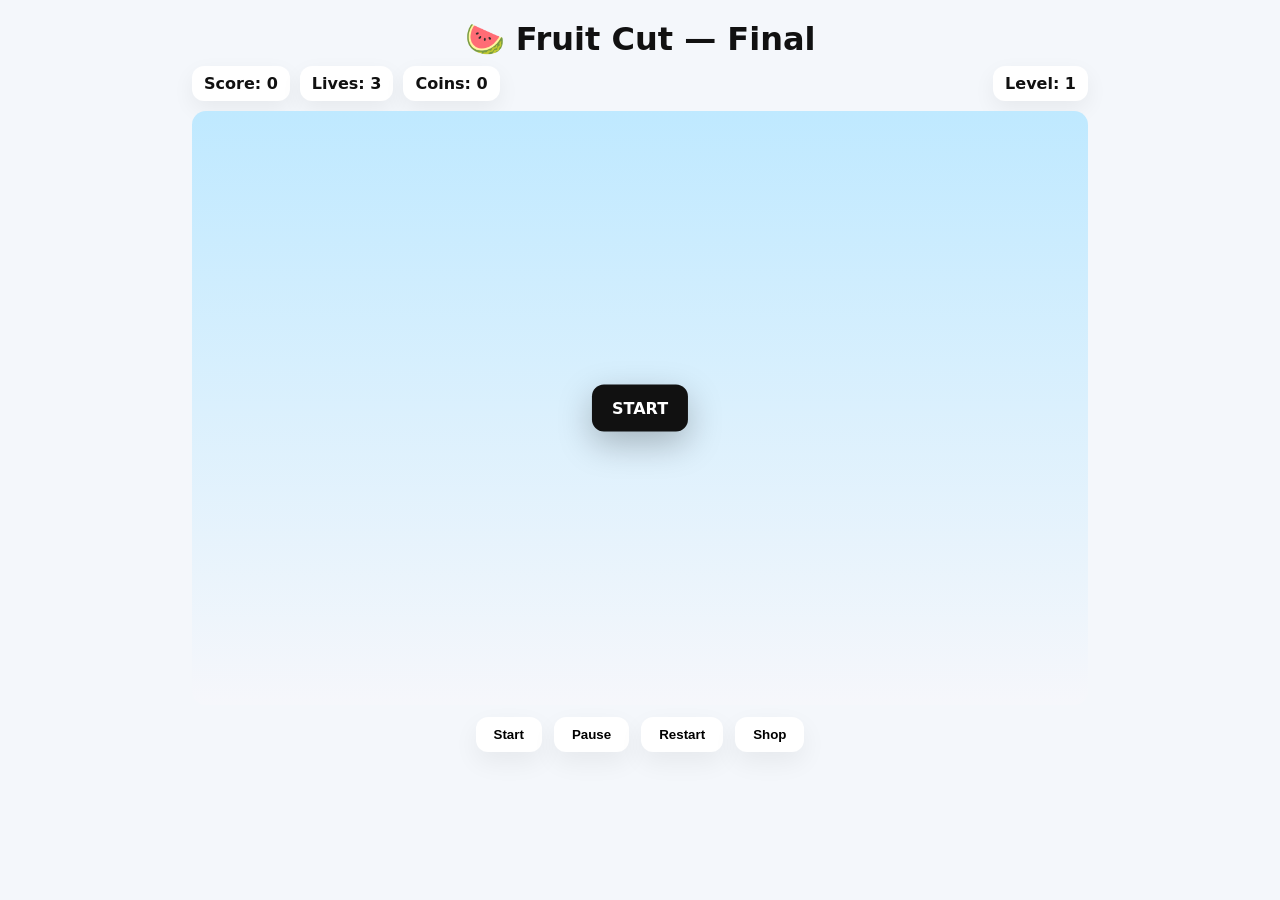
==== index.html @ 7a6a7f80 "Update index.html" ====
<!doctype html>
<html lang="en">
<head>
<meta charset="utf-8"/>
<meta name="viewport" content="width=device-width,initial-scale=1"/>
<title>Fruit Cut — Final All-in-One</title>
<style>
:root{
  --ui:#f4f7fb; --panel:#efe9e1; --btn:#111; --accent:#22c55e;
  --hud-shadow: 0 8px 22px rgba(0,0,0,0.06);
}
*{box-sizing:border-box;-webkit-tap-highlight-color:transparent}
html,body{height:100%;margin:0;background:var(--ui);font-family:Inter,system-ui,Roboto,Arial,sans-serif;color:#111}
.container{max-width:920px;margin:0 auto;padding:12px}
h1{text-align:center;margin:8px 0}
.hud{display:flex;gap:10px;flex-wrap:wrap;justify-content:center;margin-bottom:10px}
.stat{background:#fff;padding:8px 12px;border-radius:12px;box-shadow:var(--hud-shadow);font-weight:700}
#gameWrapper{position:relative;border-radius:14px;overflow:hidden;height:66vh;min-height:480px;background:linear-gradient(180deg,#bfe9ff,#f6f7fb)}
#sky{position:absolute;inset:0;z-index:1}
#gameArea{position:absolute;inset:0;z-index:2;touch-action:none}
canvas{position:absolute;inset:0;z-index:6;pointer-events:none}
.fruit, .half{position:absolute;transform:translate(-50%,-50%);user-select:none;pointer-events:none;z-index:5}
#bigStart{position:absolute;left:50%;top:50%;transform:translate(-50%,-50%);z-index:12;background:var(--btn);color:#fff;padding:14px 20px;border-radius:12px;font-weight:700;cursor:pointer;box-shadow:0 12px 34px rgba(0,0,0,0.25)}
.controls{display:flex;gap:12px;justify-content:center;padding:18px;margin-top:6px}
.btn{background:#fff;border:0;padding:10px 18px;border-radius:12px;cursor:pointer;box-shadow:0 10px 26px rgba(2,6,23,0.06);font-weight:700}
.btn.ghost{background:transparent;border:1px solid rgba(0,0,0,0.06)}
#gameOver{position:absolute;inset:0;z-index:1400;display:none;align-items:center;justify-content:center}
.card{background:#fff;padding:16px;border-radius:12px;box-shadow:0 12px 36px rgba(2,6,23,0.12)}
.modal{position:absolute;left:50%;top:50%;transform:translate(-50%,-50%);z-index:1500;display:none}
.shopGrid{display:grid;grid-template-columns:repeat(auto-fit,minmax(140px,1fr));gap:10px}
.shopItem{background:#fff;padding:8px;border-radius:8px;display:flex;align-items:center;gap:8px;justify-content:space-between}
.thumb{width:64px;height:44px;object-fit:cover;border-radius:8px}
.toast{position:fixed;left:50%;transform:translateX(-50%);bottom:18px;background:rgba(0,0,0,0.8);color:#fff;padding:8px 14px;border-radius:999px;z-index:1600;display:none}
.loadingOverlay{position:absolute;inset:0;background:rgba(255,255,255,0.9);z-index:2000;display:flex;align-items:center;justify-content:center;flex-direction:column;gap:8px}
.progress{width:70%;max-width:420px;background:#fff;padding:18px;border-radius:12px;box-shadow:0 12px 36px rgba(0,0,0,0.08);text-align:center}
.progressBar{height:10px;background:#eee;border-radius:999px;overflow:hidden;margin:10px 0}
.progressFill{height:100%;width:0;background:linear-gradient(90deg,#22c55e,#06b6d4)}
.loadingEmoji{font-size:42px}
.hidden{display:none}
.small{font-size:13px;color:#666}
@media (max-width:720px){ #gameWrapper{height:62vh;min-height:420px} .thumb{width:56px;height:40px} }
</style>
</head>
<body>
<div class="container">
  <h1>🍉 Fruit Cut — Final </h1>

  <div class="hud">
    <div class="stat">Score: <strong id="score">0</strong></div>
    <div class="stat">Lives: <strong id="lives">3</strong></div>
    <div class="stat">Coins: <strong id="coins">0</strong></div>
    <div style="flex:1"></div>
    <div class="stat">Level: <strong id="level">1</strong></div>
  </div>

  <div id="gameWrapper">
    <div id="sky"></div>
    <div id="gameArea" aria-label="game area"></div>
    <canvas id="bladeCanvas"></canvas>
    <canvas id="particles"></canvas>

    <div class="loadingOverlay" id="loader">
      <div class="progress">
        <div class="loadingEmoji" id="loadEmoji">🍉</div>
        <div id="loadText">Loading images...</div>
        <div class="progressBar"><div class="progressFill" id="progressFill"></div></div>
        <div class="small" id="progressCount">0 / 0</div>
      </div>
    </div>

    <div id="bigStart">START</div>

    <div id="gameOver">
      <div class="card" style="text-align:center">
        <h2>Game Over</h2>
        <p>Score: <strong id="goScore">0</strong></p>
        <p>Best: <strong id="goBest">0</strong></p>
        <div style="margin-top:12px">
          <button id="goRestart" class="btn">Play Again</button>
        </div>
      </div>
    </div>

    <!-- Shop modal -->
    <div id="shopModal" class="modal">
      <div class="card" style="min-width:320px;max-width:92vw">
        <h3 style="margin:0 0 8px">Shop — Buy Backgrounds / Blades</h3>
        <div style="display:flex;gap:8px;flex-wrap:wrap;margin-bottom:8px">
          <div class="small">Coins: <strong id="shopCoins">0</strong></div>
          <div style="flex:1"></div>
          <button id="closeShop" class="btn">Close</button>
        </div>

        <div style="margin-top:6px"><strong>Backgrounds</strong></div>
        <div class="shopGrid" id="bgGrid" style="margin:8px 0"></div>

        <div style="margin-top:6px"><strong>Blade skins</strong></div>
        <div class="shopGrid" id="bladeGrid" style="margin:8px 0"></div>
      </div>
    </div>

  </div>

  <div style="display:flex;gap:12px;justify-content:center;margin-top:12px">
    <button id="startBtn" class="btn">Start</button>
    <button id="pauseBtn" class="btn">Pause</button>
    <button id="restartBtn" class="btn">Restart</button>
    <button id="shopBtn" class="btn">Shop</button>
  </div>
</div>

<div id="toast" class="toast"></div>

<script>
/* FINAL ALL-IN-ONE: Game + Preload + Shop + Save
   Put fruit images in images/ folder. Use filenames in FRUITS+ BOMB arrays below.
*/

(() => {
  // === CONFIG ===
  const IMG_PATH = 'images/';
  const FRUITS = ['apple.png','banana.png','grapes.png','cantaloupe.png','cranberry.png','guava.png','sitaphal.png','mango.png','orange.png','papaya.png','pear.png','pineapple.png','plum.png','pomegranate.png','strawberry.png','lemon.png','watermelon.png'];
  const BOMB = 'bomb.png';
  const ALL_IMGS = [...FRUITS, BOMB];

  // Shop data
  const BACKGROUNDS = [
    { id:'bg_sky', label:'Sky', css:'linear-gradient(180deg,#bfe9ff,#f6f7fb)', cost:0 },
    { id:'bg_sunset', label:'Sunset', css:'linear-gradient(180deg,#ffd1a9,#f6f2fb)', cost:40 },
    { id:'bg_forest', label:'Forest', css:'linear-gradient(180deg,#d4f7e2,#e9f6ff)', cost:60 }
  ];
  const BLADES = [
    { id:'blade_green', label:'Green', color:'#22c55e', width:14, cost:0 },
    { id:'blade_blue', label:'Blue', color:'#06b6d4', width:14, cost:30 },
    { id:'blade_gold', label:'Gold', color:'#f59e0b', width:18, cost:60 }
  ];

  // === DOM ===
  const area = document.getElementById('gameArea');
  const bladeCanvas = document.getElementById('bladeCanvas');
  const particlesCanvas = document.getElementById('particles');
  const bigStart = document.getElementById('bigStart');
  const loader = document.getElementById('loader');
  const progressFill = document.getElementById('progressFill');
  const progressCount = document.getElementById('progressCount');
  const loadEmoji = document.getElementById('loadEmoji');
  const loadText = document.getElementById('loadText');

  const startBtn = document.getElementById('startBtn');
  const pauseBtn = document.getElementById('pauseBtn');
  const restartBtn = document.getElementById('restartBtn');
  const shopBtn = document.getElementById('shopBtn');

  const shopModal = document.getElementById('shopModal');
  const bgGrid = document.getElementById('bgGrid');
  const bladeGrid = document.getElementById('bladeGrid');
  const closeShop = document.getElementById('closeShop');
  const shopCoins = document.getElementById('shopCoins');

  const gameOver = document.getElementById('gameOver');
  const goScore = document.getElementById('goScore');
  const goBest = document.getElementById('goBest');
  const goRestart = document.getElementById('goRestart');

  const scoreEl = document.getElementById('score');
  const livesEl = document.getElementById('lives');
  const coinsEl = document.getElementById('coins');
  const levelEl = document.getElementById('level');

  const toast = document.getElementById('toast');

  const bctx = bladeCanvas.getContext('2d');
  const pctx = particlesCanvas.getContext('2d');

  // === STATE ===
  let running=false, paused=false;
  let score=0, lives=3, coins=0, level=1;
  let spawnInterval = 900, spawnTimer = null;
  let fruits = [], particles = [], bladePoints = [];
  let imageCache = {};
  let shopState = { coins:0, purchasedBackgrounds:[], purchasedBlades:[], selectedBg:'bg_sky', selectedBlade:'blade_green' };

  // load shop state from localStorage
  try {
    const saved = JSON.parse(localStorage.getItem('fc_player')||'null');
    if(saved) shopState = Object.assign(shopState, saved);
  } catch(e){ /* ignore */ }

  // === HELPERS ===
  const rand = (a,b) => Math.random()*(b-a)+a;
  function showToast(msg, t=1200){ toast.textContent = msg; toast.style.display = 'block'; setTimeout(()=> toast.style.display='none', t); }

  function saveShop(){ localStorage.setItem('fc_player', JSON.stringify(shopState)); updateShopUI(); }

  function updateHUD(){ scoreEl.textContent = score; livesEl.textContent = lives; coinsEl.textContent = coins; levelEl.textContent = level; shopCoins.textContent = shopState.coins; }

  // resize canvases
  function resize(){ const r = area.getBoundingClientRect(); bladeCanvas.width = Math.max(1, Math.floor(r.width)); bladeCanvas.height = Math.max(1, Math.floor(r.height)); particlesCanvas.width = bladeCanvas.width; particlesCanvas.height = bladeCanvas.height; }
  window.addEventListener('resize', resize);

  // === PRELOAD IMAGES ===
  function preloadImages(timeout = 2200){
    return new Promise(resolve => {
      let loaded = 0, total = ALL_IMGS.length, done=false;
      progressCount.textContent = `0 / ${total}`;
      ALL_IMGS.forEach(name => {
        const img = new Image();
        img.onload = ()=>{ imageCache[name] = img; loaded++; progressCount.textContent = `${loaded} / ${total}`; progressFill.style.width = `${(loaded/total)*100}%`; if(loaded===total && !done){ done=true; resolve(true);} };
        img.onerror = ()=>{ loaded++; progressCount.textContent = `${loaded} / ${total}`; progressFill.style.width = `${(loaded/total)*100}%`; if(loaded===total && !done){ done=true; resolve(false);} };
        img.src = IMG_PATH + name;
      });
      // fallback timeout
      setTimeout(()=> { if(!done){ done=true; resolve(false); } }, timeout);
    });
  }

  // show emoji while loading: rotate emoji every 600ms
  let emojiTimer = null;
  const EMOJIS = ['🍉','🍎','🍌','🍊','🍍','🍓','🥭'];
  function startEmoji() { let i=0; loadEmoji.textContent = EMOJIS[0]; emojiTimer = setInterval(()=>{ i=(i+1)%EMOJIS.length; loadEmoji.textContent = EMOJIS[i]; }, 600); }
  function stopEmoji(){ if(emojiTimer) clearInterval(emojiTimer); emojiTimer = null; }

  // === SPAWNING & PHYSICS ===
  function spawn(){
    if(!running || paused) return;
    const isBomb = Math.random() < 0.08;
    const name = isBomb ? BOMB : FRUITS[Math.floor(Math.random()*FRUITS.length)];
    const src = imageCache[name] ? imageCache[name].src : (IMG_PATH + name);
    const el = document.createElement('img');
    el.src = src;
    el.className = 'fruit';
    // scale: responsive but slightly larger
    const size = Math.max(64, Math.min(140, Math.floor(area.clientWidth * 0.16)));
    el.style.width = size + 'px';
    // spawn from bottom at random x
    const x = rand(60, area.clientWidth - 60);
    const startY = area.clientHeight + 60;
    el.style.left = x + 'px';
    el.style.top = startY + 'px';
    el.style.transform = `translate(-50%,-50%) rotate(${rand(-30,30)}deg)`;
    area.appendChild(el);
    const obj = { name, el, x, y: startY, vx: rand(-2.2,2.2), vy: -rand(12,18), rot: rand(-25,25), sliced:false, isBomb };
    fruits.push(obj);
  }

  function update(){
    for(let i=fruits.length-1;i>=0;i--){
      const f = fruits[i];
      f.vy += 0.32; // gravity tuned
      f.x += f.vx; f.y += f.vy; f.rot += f.vx*1.2;
      if(f.el){
        f.el.style.left = f.x + 'px';
        f.el.style.top = f.y + 'px';
        f.el.style.transform = `translate(-50%,-50%) rotate(${f.rot}deg)`;
      }
      if(f.y > area.clientHeight + 90){
        if(f.el) f.el.remove();
        fruits.splice(i,1);
      }
    }
  }

  // halves when cut
  function makeHalves(f){
    const w = parseInt(f.el.style.width) || 80;
    const left = document.createElement('img'), right = document.createElement('img');
    left.className = right.className = 'half';
    left.src = right.src = f.el.src;
    left.style.width = right.style.width = w + 'px';
    left.style.left = f.x + 'px'; left.style.top = f.y + 'px';
    right.style.left = f.x + 'px'; right.style.top = f.y + 'px';
    area.appendChild(left); area.appendChild(right);
    left.style.clipPath = 'polygon(0 0,50% 0,50% 100%,0 100%)';
    right.style.clipPath = 'polygon(50% 0,100% 0,100% 100%,50% 100%)';
    // animate separation
    const start = Date.now(), dur = 700;
    (function anim(){
      const t = (Date.now()-start)/dur;
      if(t >= 1){ left.remove(); right.remove(); return; }
      left.style.left = (f.x - 20*t*6) + 'px';
      left.style.top = (f.y - 30*t + t*8) + 'px';
      left.style.transform = `translate(-50%,-50%) rotate(${f.rot - 35*t}deg)`;
      right.style.left = (f.x + 20*t*6) + 'px';
      right.style.top = (f.y - 30*t + t*8) + 'px';
      right.style.transform = `translate(-50%,-50%) rotate(${f.rot + 35*t}deg)`;
      requestAnimationFrame(anim);
    })();
  }

  // particles
  function spawnParticles(x,y,color){
    for(let i=0;i<12;i++){
      particles.push({ x, y, vx:rand(-3,3), vy:rand(-6,-1), color, created:Date.now(), life:rand(500,900) });
    }
  }

  function draw(){
    // blade
    bctx.clearRect(0,0,bladeCanvas.width, bladeCanvas.height);
    if(bladePoints.length > 1){
      const blade = BLADES_MAP[shopState.selectedBlade] || BLADES_MAP['blade_green'];
      bctx.lineJoin = 'round'; bctx.lineCap = 'round';
      for(let i=0;i<bladePoints.length-1;i++){
        const p1 = bladePoints[i], p2 = bladePoints[i+1];
        const age = Date.now() - p1.t;
        const alpha = Math.max(0, 1 - age/350);
        bctx.globalAlpha = alpha;
        bctx.strokeStyle = blade.color;
        bctx.lineWidth = blade.width * alpha;
        bctx.beginPath(); bctx.moveTo(p1.x,p1.y); bctx.lineTo(p2.x,p2.y); bctx.stroke();
      }
      bctx.globalAlpha = 1;
    }

    // particles
    pctx.clearRect(0,0,particlesCanvas.width, particlesCanvas.height);
    const now = Date.now();
    for(let i=particles.length-1;i>=0;i--){
      const p = particles[i];
      const age = now - p.created;
      if(age > p.life){ particles.splice(i,1); continue; }
      p.vy += 0.12; p.x += p.vx; p.y += p.vy;
      const a = 1 - age/p.life;
      pctx.globalAlpha = a;
      pctx.fillStyle = p.color;
      pctx.beginPath(); pctx.arc(p.x,p.y,3.2,0,Math.PI*2); pctx.fill();
    }
    pctx.globalAlpha = 1;
  }

  // collision detection by rect
  function pointIntersectsRect(px,py,rect){
    return px >= rect.left && px <= rect.right && py >= rect.top && py <= rect.bottom;
  }

  // pointer handling
  function onPointerMove(e){
    if(!running || paused) return;
    const r = area.getBoundingClientRect();
    const x = e.clientX - r.left, y = e.clientY - r.top;
    bladePoints.push({ x, y, t: Date.now() });
    if(bladePoints.length > 26) bladePoints.shift();

    // check fruits
    for(let i=fruits.length-1; i>=0; i--){
      const f = fruits[i];
      if(f.sliced) continue;
      const rect = f.el.getBoundingClientRect();
      // Use global client coords for rect test
      if(pointIntersectsRect(e.clientX, e.clientY, rect)){
        f.sliced = true;
        if(f.isBomb){
          // bomb: reduce life, particles
          lives = Math.max(0, lives - 1);
          spawnParticles(f.x, f.y, '#ff4d4d');
          if(lives <= 0) endGame();
          else showToast('💣 Bomb! -1 life');
        } else {
          // normal fruit: score, coin, halves & particles
          score += 10; coins += 1; shopState.coins = Math.max(0, shopState.coins + 1);
          makeHalves(f);
          spawnParticles(f.x, f.y, '#ffd54d');
          showToast('+10');
        }
        updateHUD();
        if(f.el) f.el.remove();
        fruits.splice(i,1);
      }
    }
  }

  // game loop
  function physicsTick(){
    if(running && !paused){
      update();
      draw();
    }
    requestAnimationFrame(physicsTick);
  }

  // spawn control
  function startSpawning(){
    if(spawnTimer) clearInterval(spawnTimer);
    spawnTimer = setInterval(()=>spawn(), spawnInterval);
  }
  function stopSpawning(){ if(spawnTimer) clearInterval(spawnTimer); spawnTimer = null; }

  // start/pause/restart/end
  function startGame(auto=false){
    if(!auto){
      score = 0; lives = 3; coins = 0; level = 1;
    }
    running = true; paused = false;
    bigStart.style.display = 'none';
    gameOver.style.display = 'none';
    startSpawning();
    updateHUD();
  }
  function pauseGame(){ paused = !paused; pauseBtn.textContent = paused ? 'Resume' : 'Pause'; }
  function restartGame(){
    stopSpawning();
    fruits.forEach(f=>f.el && f.el.remove());
    fruits = []; particles = []; bladePoints = [];
    running = false; paused = false;
    bigStart.style.display = 'block';
    updateHUD();
  }
  function endGame(){
    running = false; stopSpawning();
    goScore.textContent = score;
    const best = Math.max(Number(localStorage.getItem('fc_best')||0), score);
    localStorage.setItem('fc_best', best);
    goBest.textContent = best;
    gameOver.style.display = 'flex';
    bigStart.style.display = 'block';
  }

  // === SHOP UI ===
  function makeBgCard(bg){
    const div = document.createElement('div'); div.className = 'shopItem';
    const left = document.createElement('div'); left.style.display='flex'; left.style.alignItems='center';
    const thumb = document.createElement('div'); thumb.className='thumb'; thumb.style.background = bg.css; thumb.style.borderRadius='8px';
    const label = document.createElement('div'); label.style.marginLeft='8px'; label.innerHTML = `<strong>${bg.label}</strong><div class="small">Cost: ${bg.cost}</div>`;
    left.appendChild(thumb); left.appendChild(label);
    const action = document.createElement('div');
    const btn = document.createElement('button'); btn.className='btn';
    btn.textContent = shopState.selectedBg === bg.id ? 'Selected' : (shopState.purchasedBackgrounds.includes(bg.id) ? 'Select' : `Buy ${bg.cost}`);
    if(bg.cost === 0 && !shopState.purchasedBackgrounds.includes(bg.id)) shopState.purchasedBackgrounds.push(bg.id);
    btn.onclick = ()=>{
      if(shopState.purchasedBackgrounds.includes(bg.id)){ shopState.selectedBg = bg.id; applyBackground(bg.id); saveShop(); showToast('Selected'); }
      else {
        if(shopState.coins >= bg.cost){ shopState.coins -= bg.cost; shopState.purchasedBackgrounds.push(bg.id); shopState.selectedBg = bg.id; saveShop(); showToast('Purchased'); }
        else showToast('Not enough coins');
      }
      updateShopUI();
      updateHUD();
    };
    action.appendChild(btn);
    div.appendChild(left); div.appendChild(action);
    return div;
  }

  function makeBladeCard(b){
    const div = document.createElement('div'); div.className='shopItem';
    const left = document.createElement('div'); left.style.display='flex'; left.style.alignItems='center';
    const thumb = document.createElement('div'); thumb.className='thumb'; thumb.style.background = b.color; thumb.style.borderRadius='8px';
    const label = document.createElement('div'); label.style.marginLeft='8px'; label.innerHTML = `<strong>${b.label}</strong><div class="small">Cost: ${b.cost}</div>`;
    left.appendChild(thumb); left.appendChild(label);
    const action = document.createElement('div');
    const btn = document.createElement('button'); btn.className='btn';
    btn.textContent = shopState.selectedBlade === b.id ? 'Selected' : (shopState.purchasedBlades.includes(b.id) ? 'Select' : `Buy ${b.cost}`);
    if(b.cost === 0 && !shopState.purchasedBlades.includes(b.id)) shopState.purchasedBlades.push(b.id);
    btn.onclick = ()=>{
      if(shopState.purchasedBlades.includes(b.id)){ shopState.selectedBlade = b.id; saveShop(); showToast('Blade selected'); }
      else {
        if(shopState.coins >= b.cost){ shopState.coins -= b.cost; shopState.purchasedBlades.push(b.id); shopState.selectedBlade = b.id; saveShop(); showToast('Blade purchased'); }
        else showToast('Not enough coins');
      }
      updateShopUI(); updateHUD();
    };
    action.appendChild(btn);
    div.appendChild(left); div.appendChild(action);
    return div;
  }

  function openShop(){
    shopModal.style.display = 'block';
    updateShopUI();
  }
  function closeShopModal(){ shopModal.style.display = 'none'; saveShop(); }

  function updateShopUI(){
    // backgrounds
    bgGrid.innerHTML = '';
    BACKGROUNDS.forEach(bg => bgGrid.appendChild(makeBgCard(bg)));
    bladeGrid.innerHTML = '';
    BLADES.forEach(b => bladeGrid.appendChild(makeBladeCard(b)));
    shopCoins.textContent = shopState.coins;
    // apply selection visuals
    applyBackground(shopState.selectedBg);
  }

  function applyBackground(bgId){
    const bg = BACKGROUNDS.find(b=>b.id===bgId) || BACKGROUNDS[0];
    document.getElementById('gameWrapper').style.background = bg.css;
    shopState.selectedBg = bg.id;
    saveShop();
  }

  // map blade data for quick access
  const BLADES_MAP = {};
  BLADES.forEach(b=>BLADES_MAP[b.id]=b);

  // === INIT & BINDINGS ===
  startBtn.addEventListener('click', ()=> startGame(false));
  bigStart.addEventListener('click', ()=> startGame(false));
  pauseBtn.addEventListener('click', ()=> pauseGame());
  restartBtn.addEventListener('click', ()=> restartGame());
  shopBtn.addEventListener('click', ()=> openShop());
  closeShop.addEventListener('click', ()=> closeShopModal());
  goRestart.addEventListener('click', ()=> { gameOver.style.display='none'; restartGame(); });

  // pointer listeners
  window.addEventListener('pointermove', onPointerMove);
  window.addEventListener('pointerdown', onPointerMove);
  window.addEventListener('pointerup', ()=> bladePoints = []);

  // resize on load
  function init(){
    resize(); physicsTick();
    // show loader and start emoji
    loader.style.display = 'flex'; startEmoji();
    preloadImages(2400).then(() => {
      stopEmoji();
      loader.style.display = 'none';
      // apply saved shop state / coins
      coins = shopState.coins || coins;
      updateHUD();
      updateShopUI();
      // auto start after small delay
      setTimeout(()=>{ if(!running){ startGame(true); } }, 300);
    });
  }

  // pointer move handler (defined earlier). Ensure area rect on load
  function initBindings(){ /* already bound */ }

  // start emoji helper
  function startEmoji(){ let i=0; loadEmoji.textContent = EMOJIS[0]; if(!window._emojiInterval){ window._emojiInterval = setInterval(()=>{ i=(i+1)%EMOJIS.length; loadEmoji.textContent = EMOJIS[i]; }, 600); } }
  function stopEmoji(){ if(window._emojiInterval){ clearInterval(window._emojiInterval); window._emojiInterval = null; } }

  // physics & drawing tick loop already defined as physicsTick but need to call update/draw inside
  function physicsTick(){ if(running && !paused){ update(); draw(); } requestAnimationFrame(physicsTick); }

  // preload wrapper already defined; update loader counts
  // modify preloadImages to update progress display (done above)

  // Start everything when page load
  window.addEventListener('load', init);

  // Expose small API for debugging (hidden by default)
  window.FruitCut = { start: ()=>startGame(false), pause: ()=>pauseGame(), restart: ()=>restartGame(), shop: ()=>openShop() };

  // initial HUD
  updateHUD();

  // small convenience: ensure shopState default purchases include free items
  BACKGROUNDS.forEach(b => { if(b.cost===0 && !shopState.purchasedBackgrounds.includes(b.id)) shopState.purchasedBackgrounds.push(b.id); });
  BLADES.forEach(b => { if(b.cost===0 && !shopState.purchasedBlades.includes(b.id)) shopState.purchasedBlades.push(b.id); });

})();
</script>
</body>
</html>
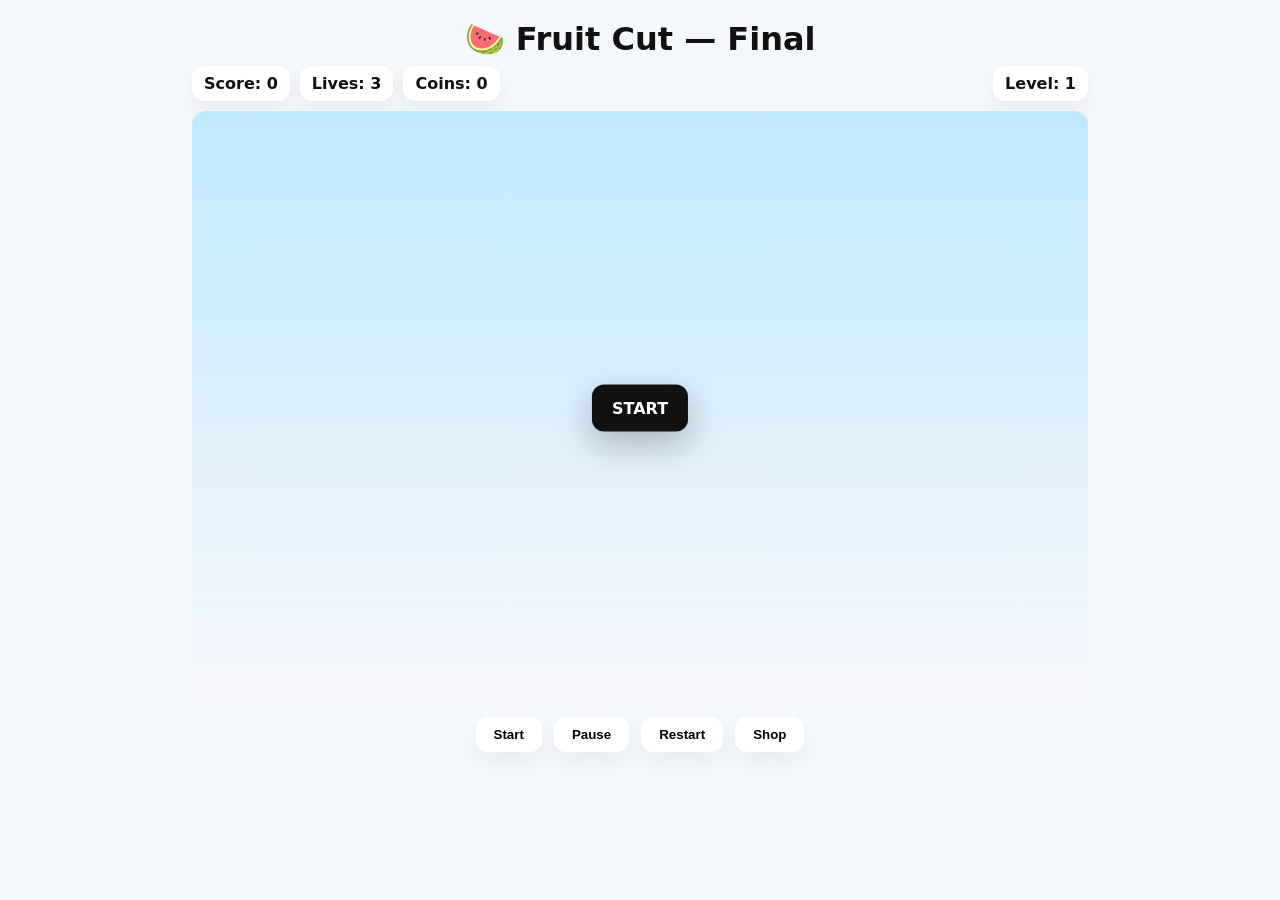
==== commit 97eb7442: "Update index.html" ====
--- a/index.html
+++ b/index.html
@@ -80,8 +80,7 @@
         </div>
       </div>
     </div>
-
-    <!-- Shop modal -->
+ <!-- Shop modal -->
     <div id="shopModal" class="modal">
       <div class="card" style="min-width:320px;max-width:92vw">
         <h3 style="margin:0 0 8px">Shop — Buy Backgrounds / Blades</h3>
@@ -119,7 +118,7 @@
 (() => {
   // === CONFIG ===
   const IMG_PATH = 'images/';
-  const FRUITS = ['apple.png','banana.png','grapes.png','cantaloupe.png','cranberry.png','guava.png','sitaphal.png','mango.png','orange.png','papaya.png','pear.png','pineapple.png','plum.png','pomegranate.png','strawberry.png','lemon.png','watermelon.png'];
+  const FRUITS = ['apple.png','dragon fruit.png','banana.png','grapes.png','cantaloupe.png','cranberry.png','guava.png','sitaphal.png','mango.png','orange.png','papaya.png','pear.png','pineapple.png','plum.png','pomegranate.png','strawberry.png','lemon.png','watermelon.png'];
   const BOMB = 'bomb.png';
   const ALL_IMGS = [...FRUITS, BOMB];
 
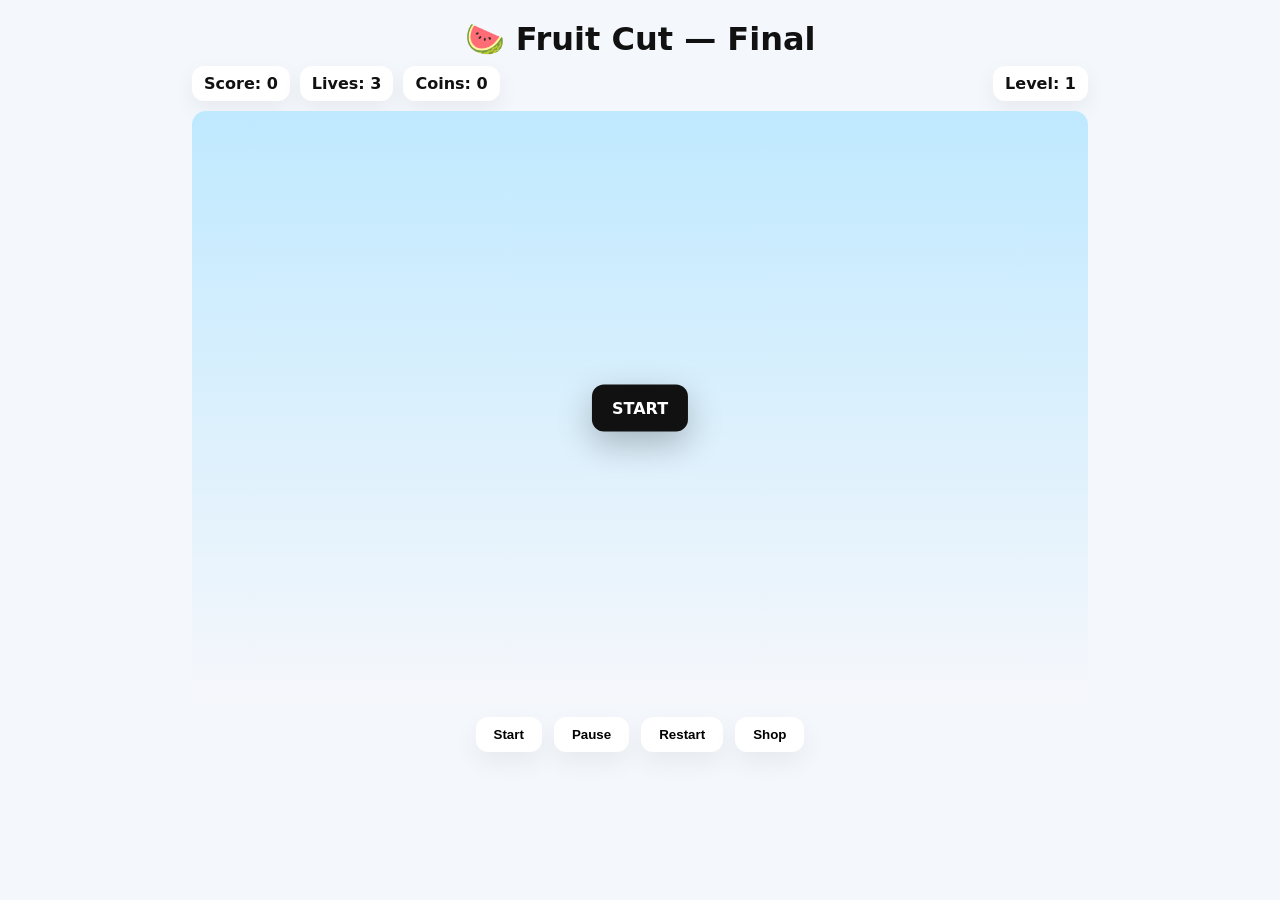
==== commit 2c5866bd: "Update index.html" ====
--- a/index.html
+++ b/index.html
@@ -118,7 +118,7 @@
 (() => {
   // === CONFIG ===
   const IMG_PATH = 'images/';
-  const FRUITS = ['apple.png','dragon fruit.png','banana.png','grapes.png','cantaloupe.png','cranberry.png','guava.png','sitaphal.png','mango.png','orange.png','papaya.png','pear.png','pineapple.png','plum.png','pomegranate.png','strawberry.png','lemon.png','watermelon.png'];
+  const FRUITS = ['apple.png','mulberry.png','lime.png','chiku.png','grapefruit.png','peach.png','kiwi.png','dragon fruit.png','banana.png','grapes.png','cantaloupe.png','cranberry.png','guava.png','sitaphal.png','mango.png','orange.png','papaya.png','pear.png','pineapple.png','plum.png','pomegranate.png','strawberry.png','lemon.png','watermelon.png'];
   const BOMB = 'bomb.png';
   const ALL_IMGS = [...FRUITS, BOMB];
 
